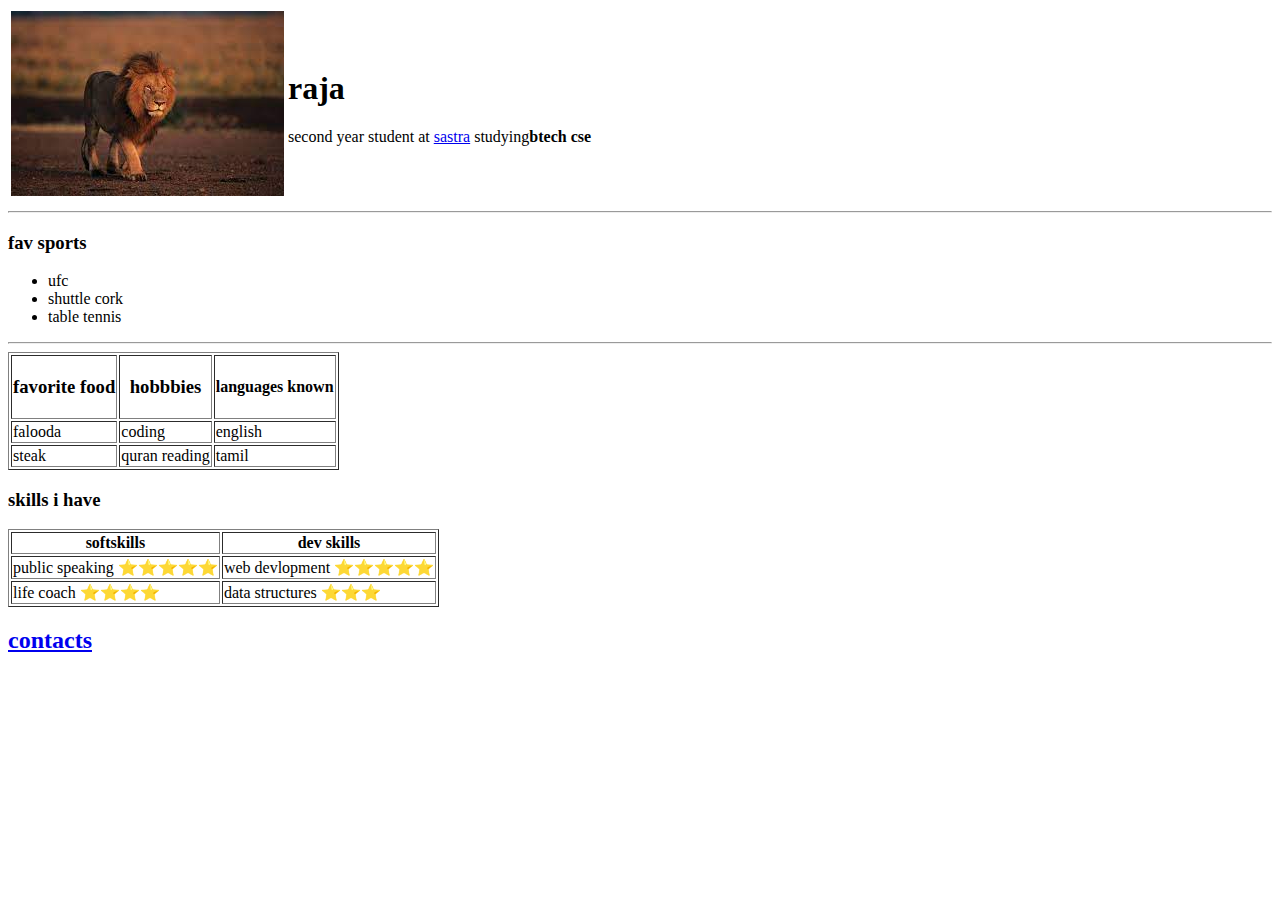
==== index.html @ 6b977dcd "added cv webpage files" ====
<!DOCTYPE html>
<html lang="en" dir="ltr">

<head>
  <meta charset="utf-8">
  <title> 😍raja'spersonalsite</title>
</head>

<body>
  <table>

    <tr>
    <td>

        <img src="lion.jfif" alt="mountain">
      </td>
    <td>

      <h1>raja</h1>
        <p>second year student at <a href="https://www.sastra.edu/">sastra</a>  studying<strong>btech cse</strong></p>

    </td>
    </tr>

  </table>

  <hr>
  <h3>fav sports</h3>
  <ul>
    <li>ufc</li>
    <li>shuttle cork</li>
    <li>table tennis</li>
  </ul>

  <hr>
<table border="1">
  <th> <h3>favorite food</h3></th>
      <th><h3>hobbbies</h3></th>
      <th>languages known</th>
  <tr>
    <td>falooda</td>
    <td>coding</td>
    <td>english</td>
  </tr>
  <tr>
    <td>steak</td>
    <td>quran reading</td>
    <td>tamil</td>
  </tr>

</table>
<h3>skills i have</h3>
<table border="1">
  <th> softskills</th>
  <th>dev skills</th>
  <tr>
  <td> public speaking ⭐⭐⭐⭐⭐ </td>
  <td>web devlopment ⭐⭐⭐⭐⭐</td>
  </tr>
  <tr>
    <td>life coach ⭐⭐⭐⭐</td>
    <td>data structures ⭐⭐⭐</td>
  </tr>

</table>


    <h2> <a href="contacts.html">contacts</a> </h2>

</body>

</html>
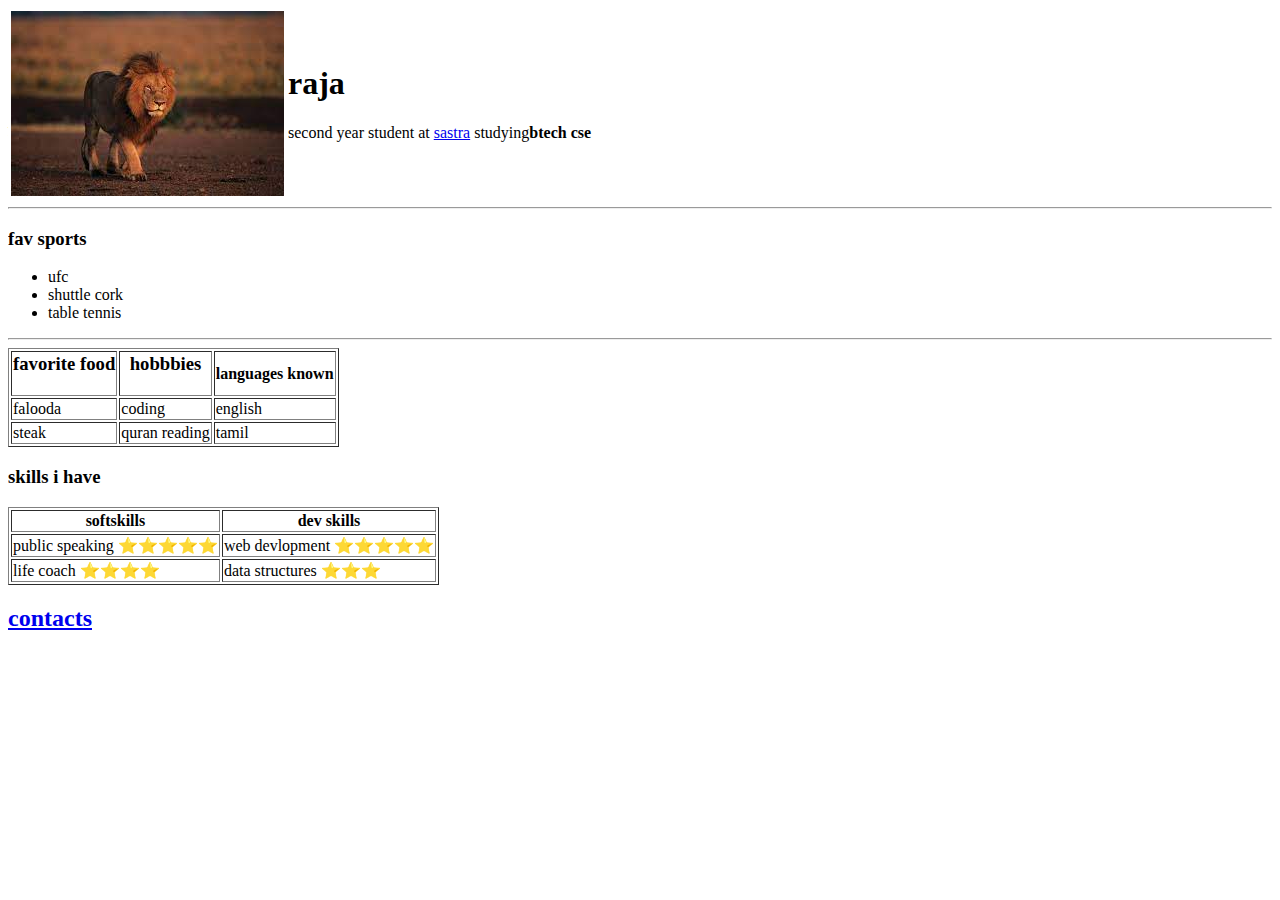
==== commit 09f9ed04: "update index.html" ====
--- a/index.html
+++ b/index.html
@@ -1,4 +1,4 @@
-<!DOCTYPE html>
+
 <html lang="en" dir="ltr">
 
 <head>
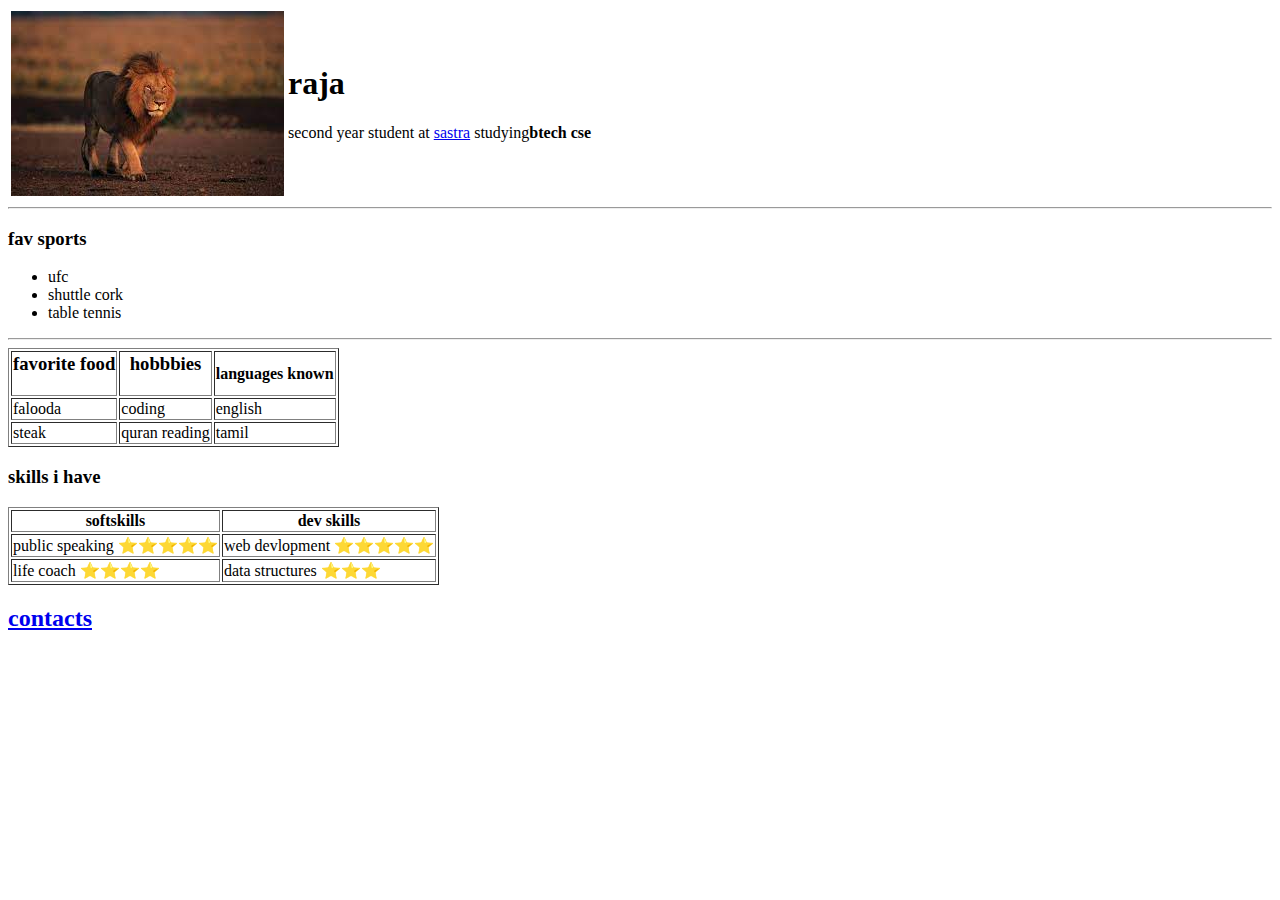
==== commit d249a972: "link added" ====
--- a/index.html
+++ b/index.html
@@ -4,6 +4,7 @@
 <head>
   <meta charset="utf-8">
   <title> 😍raja'spersonalsite</title>
+    <link rel="stylesheet" href="C:\Users\rajuboii\Documents\web devlopment\css\styles.css">
 </head>
 
 <body>
